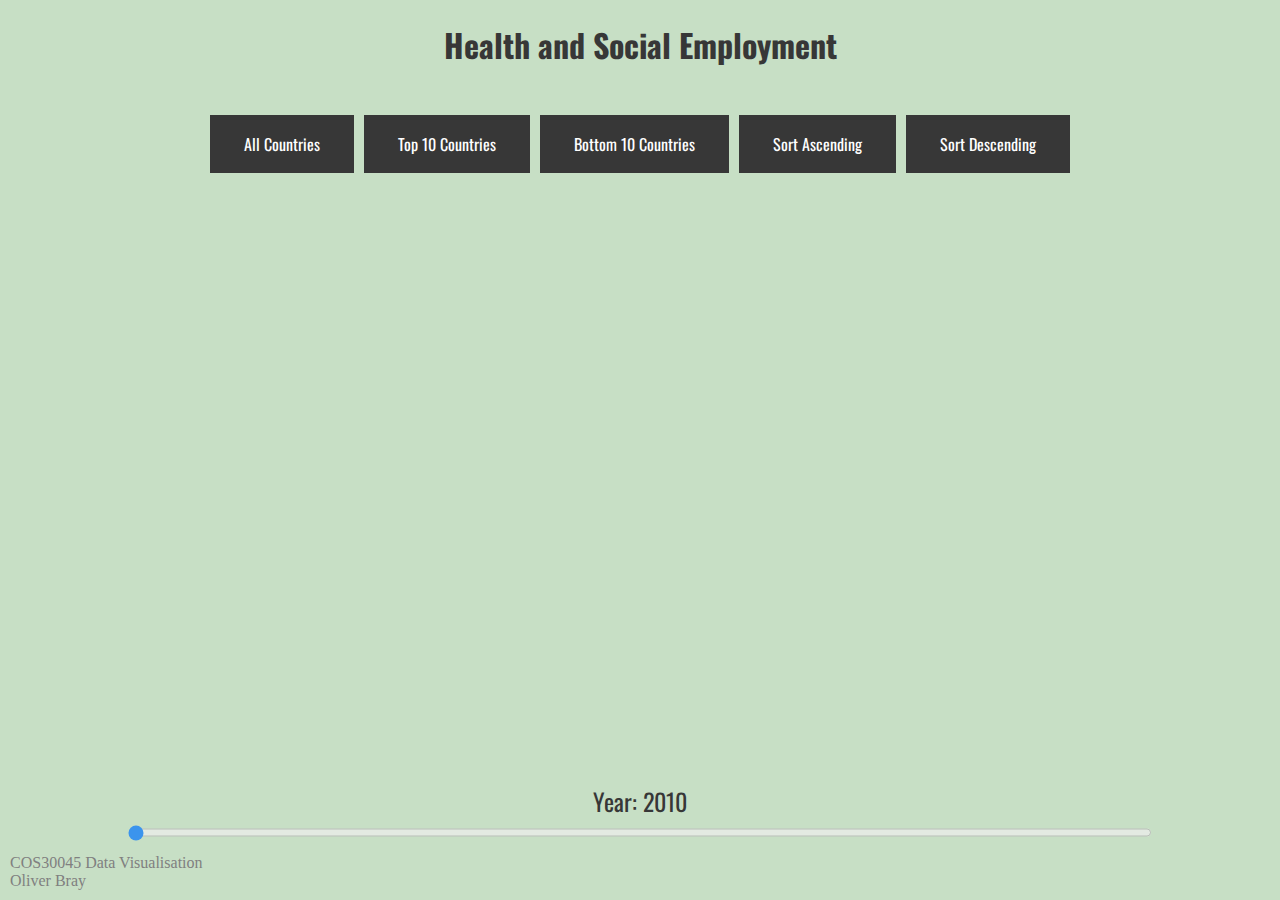
==== index.html @ 39a71d39 "Added files for Visualisation 2" ====
<!DOCTYPE html>
<html lang="en">
<head>
    <meta charset="UTF-8">
    <meta name="description" content="Data Visualisation">
    <meta name="keywords" content="HTML, CSS, D3">
    <meta name="author" content="Oliver Bray">

    <title>Health and Social Employment</title>

    <script src="https://d3js.org/d3.v7.min.js"></script>
    <script src="script.js"></script>
    <link rel="stylesheet" href="styles.css">

    <link rel="preconnect" href="https://fonts.googleapis.com">
    <link rel="preconnect" href="https://fonts.gstatic.com" crossorigin>
    <link href="https://fonts.googleapis.com/css2?family=Oswald:wght@200..700&display=swap" rel="stylesheet">

</head>
<body>

    <h1>Health and Social Employment</h1>

    <div id="controls">
        <button id="allCountries">All Countries</button>
        <button id="top10">Top 10 Countries</button>
        <button id="bottom10">Bottom 10 Countries</button>
        <button id="sortAscending">Sort Ascending</button>
        <button id="sortDescending">Sort Descending</button>
    </div>
    <div id="chart"></div>
    
    <div id="slider">
        <label for="yearSlider" id="yearLabel">Year: 2010</label>
        <input type="range" id="yearSlider" min="2010" max="2020" value="2010" step="1">
    </div>

    <footer>COS30045 Data Visualisation<br> Oliver Bray</footer>
</body>
</html>
---- styles.css ----
html, body {
    height: 100%;
    margin: 0;
    display: flex;
    flex-direction: column;
}

body {
    background-color: #C7DFC5;
    display: flex;
    flex-direction: column;
}

.oswald {
    font-family: "Oswald", sans-serif;
    font-optical-sizing: auto;
    font-weight: 300;
    font-style: normal;
}

h1 {
    color: #373737;
    text-align: center;
    font-family: "Oswald", sans-serif;
}

#controls {
    display: flex;
    justify-content: center;
    align-items: center;
    margin-top: 20px;
}

button {
    background-color: #373737;
    color: white;
    padding: 15px 32px;
    text-align: center;
    text-decoration: none;
    display: inline-block;
    font-size: 16px;
    font-family: "Oswald", sans-serif;
    transition-duration: 0.4s;
    border: 2px solid #373737;
    margin: 5px;
}

button:hover {
    background-color: white;
    color: black;
    border: 2px solid #373737;
}

#slider {
    width: 100%;
    text-align: center;
    position: relative;
    padding-top: 40px;
    margin-top: 20px;
}

#yearLabel {
    position: absolute;
    top: 0;
    left: 50%;
    transform: translateX(-50%);
    font-size: 24px;
    font-family: "Oswald", sans-serif;
    color: #373737;
}

#yearSlider {
    width: 80%;
    height: 15px;
    border-radius: 5px;  
    background: #d3d3d3;
    outline: none;
    opacity: 0.7;
    -webkit-transition: .2s;
    transition: opacity .2s;
}

#yearSlider::-webkit-slider-thumb {
    -webkit-appearance: none;
    appearance: none;
    width: 25px;
    height: 25px;
    border-radius: 50%; 
    background: #04AA6D;
    cursor: pointer;
}

#yearSlider::-moz-range-thumb {
    width: 25px;
    height: 25px;
    border-radius: 50%;
    background: #04AA6D;
    cursor: pointer;
}

#chart {
    flex-grow: 1;
    display: flex;
    justify-content: center;
    align-items: center;
    margin-top: 20px;
}

footer {
    background-color: #C7DFC5;
    color: grey;
    text-align: left;
    padding: 10px 10px;
    width: 100%;
}
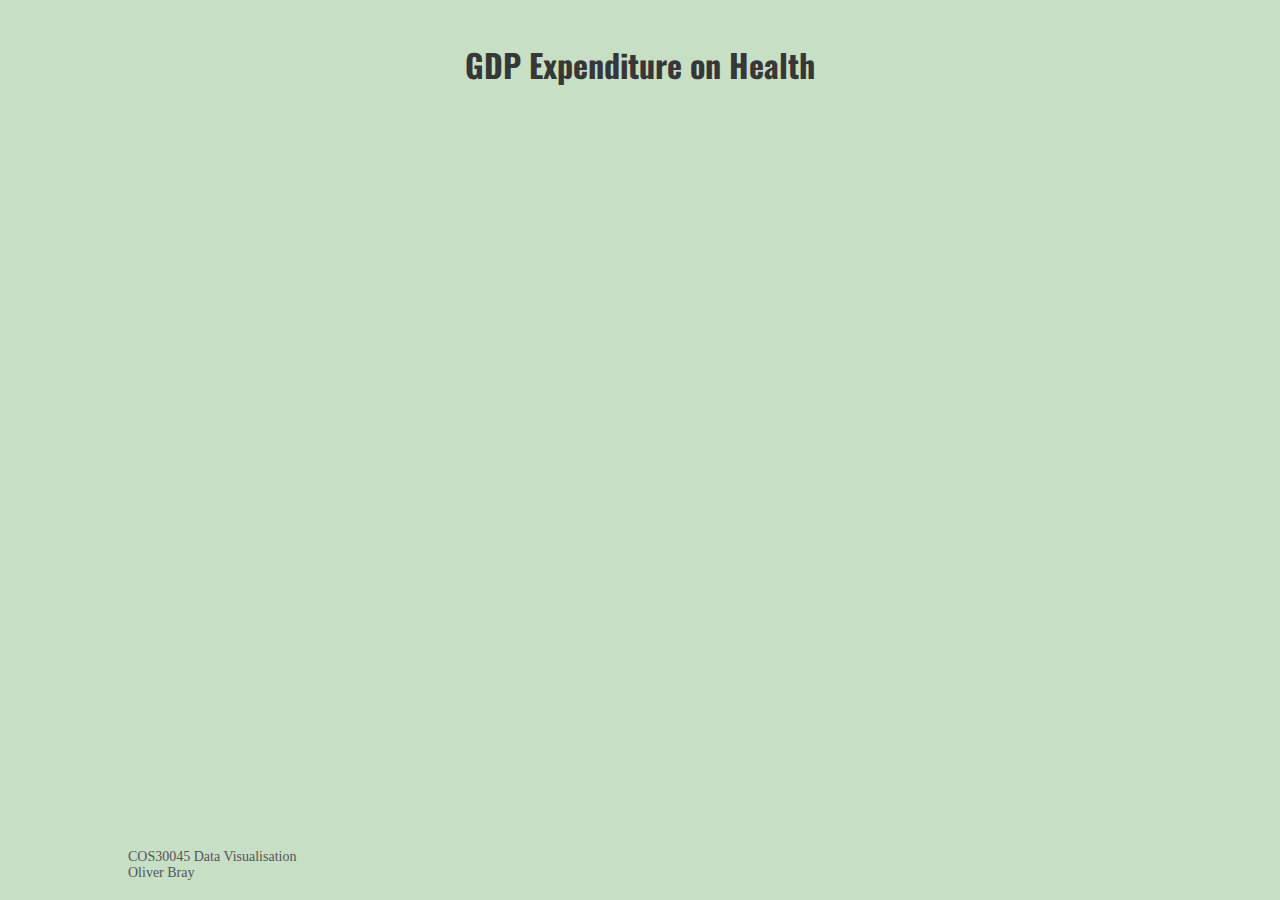
==== commit 45606183: "Added files for Visualisation 3" ====
--- a/index.html
+++ b/index.html
@@ -6,7 +6,7 @@
     <meta name="keywords" content="HTML, CSS, D3">
     <meta name="author" content="Oliver Bray">
 
-    <title>Health and Social Employment</title>
+    <title>GDP Expenditure on Health</title>
 
     <script src="https://d3js.org/d3.v7.min.js"></script>
     <script src="script.js"></script>
@@ -19,22 +19,10 @@
 </head>
 <body>
 
-    <h1>Health and Social Employment</h1>
+    <h1>GDP Expenditure on Health</h1>
 
-    <div id="controls">
-        <button id="allCountries">All Countries</button>
-        <button id="top10">Top 10 Countries</button>
-        <button id="bottom10">Bottom 10 Countries</button>
-        <button id="sortAscending">Sort Ascending</button>
-        <button id="sortDescending">Sort Descending</button>
-    </div>
     <div id="chart"></div>
     
-    <div id="slider">
-        <label for="yearSlider" id="yearLabel">Year: 2010</label>
-        <input type="range" id="yearSlider" min="2010" max="2020" value="2010" step="1">
-    </div>
-
     <footer>COS30045 Data Visualisation<br> Oliver Bray</footer>
 </body>
 </html>
--- a/styles.css
+++ b/styles.css
@@ -9,6 +9,8 @@
     background-color: #C7DFC5;
     display: flex;
     flex-direction: column;
+    align-items: center; 
+    justify-content: center; 
 }
 
 .oswald {
@@ -24,92 +26,18 @@
     font-family: "Oswald", sans-serif;
 }
 
-#controls {
+#chart {
+    width: 80%;
+    height: 80%;
     display: flex;
+    align-items: center;
     justify-content: center;
-    align-items: center;
-    margin-top: 20px;
-}
-
-button {
-    background-color: #373737;
-    color: white;
-    padding: 15px 32px;
-    text-align: center;
-    text-decoration: none;
-    display: inline-block;
-    font-size: 16px;
-    font-family: "Oswald", sans-serif;
-    transition-duration: 0.4s;
-    border: 2px solid #373737;
-    margin: 5px;
-}
-
-button:hover {
-    background-color: white;
-    color: black;
-    border: 2px solid #373737;
-}
-
-#slider {
-    width: 100%;
-    text-align: center;
-    position: relative;
-    padding-top: 40px;
-    margin-top: 20px;
-}
-
-#yearLabel {
-    position: absolute;
-    top: 0;
-    left: 50%;
-    transform: translateX(-50%);
-    font-size: 24px;
-    font-family: "Oswald", sans-serif;
-    color: #373737;
-}
-
-#yearSlider {
-    width: 80%;
-    height: 15px;
-    border-radius: 5px;  
-    background: #d3d3d3;
-    outline: none;
-    opacity: 0.7;
-    -webkit-transition: .2s;
-    transition: opacity .2s;
-}
-
-#yearSlider::-webkit-slider-thumb {
-    -webkit-appearance: none;
-    appearance: none;
-    width: 25px;
-    height: 25px;
-    border-radius: 50%; 
-    background: #04AA6D;
-    cursor: pointer;
-}
-
-#yearSlider::-moz-range-thumb {
-    width: 25px;
-    height: 25px;
-    border-radius: 50%;
-    background: #04AA6D;
-    cursor: pointer;
-}
-
-#chart {
-    flex-grow: 1;
-    display: flex;
-    justify-content: center;
-    align-items: center;
-    margin-top: 20px;
 }
 
 footer {
-    background-color: #C7DFC5;
-    color: grey;
+    margin-top: 20px;
+    font-size: 14px;
+    color: #555;
     text-align: left;
-    padding: 10px 10px;
-    width: 100%;
-}+    width: 80%;
+}
